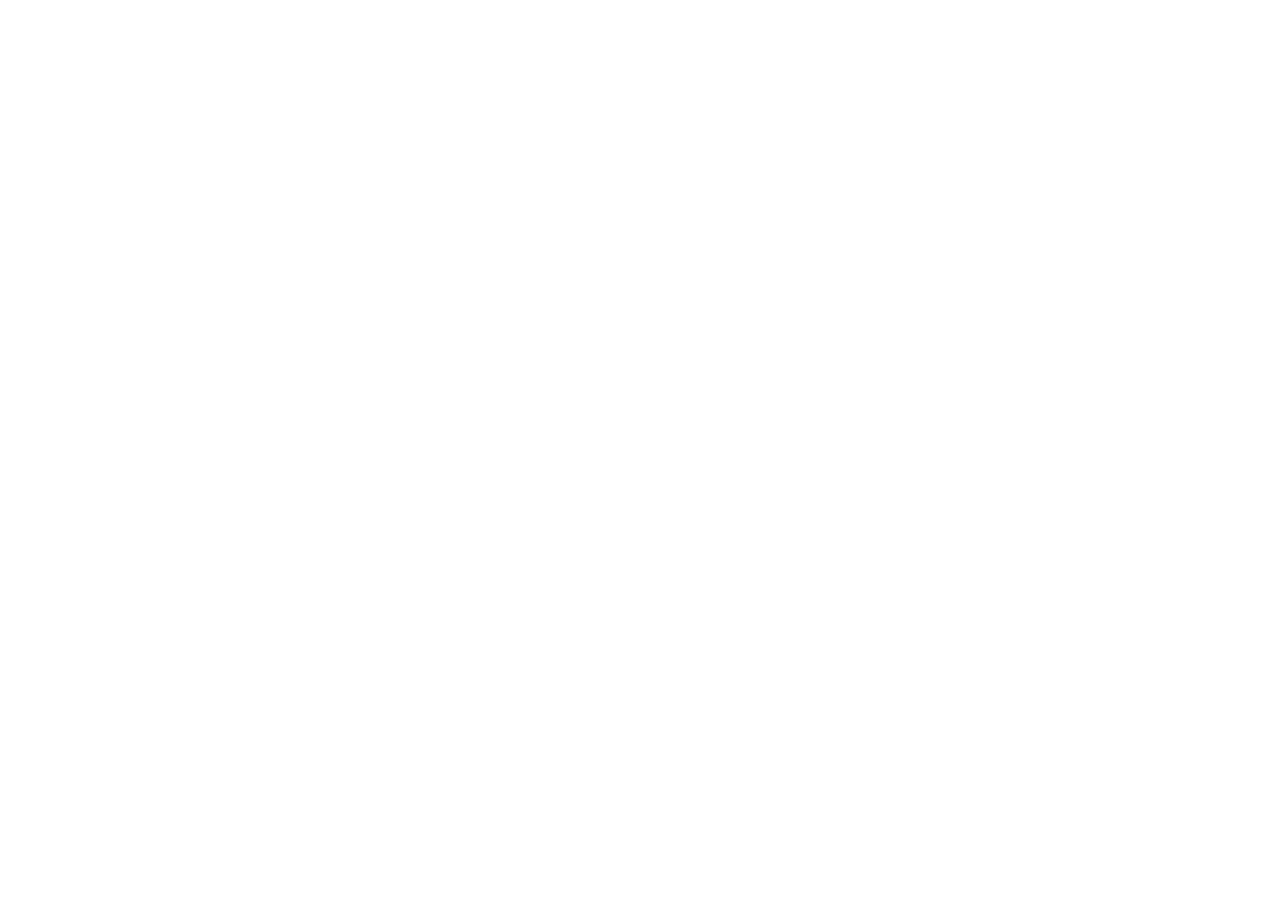
==== index.html @ c69127a3 "新增的" ====
<!DOCTYPE html>
<html xmlns="http://www.w3.org/1999/xhtml">
<head>
	<meta http-equiv="Content-Type" content="text/html; charset=utf-8">
	<link href="style/demo.css" type="text/css" rel="stylesheet">
	<title>less</title>
</head>
<body>
</body>
</html>
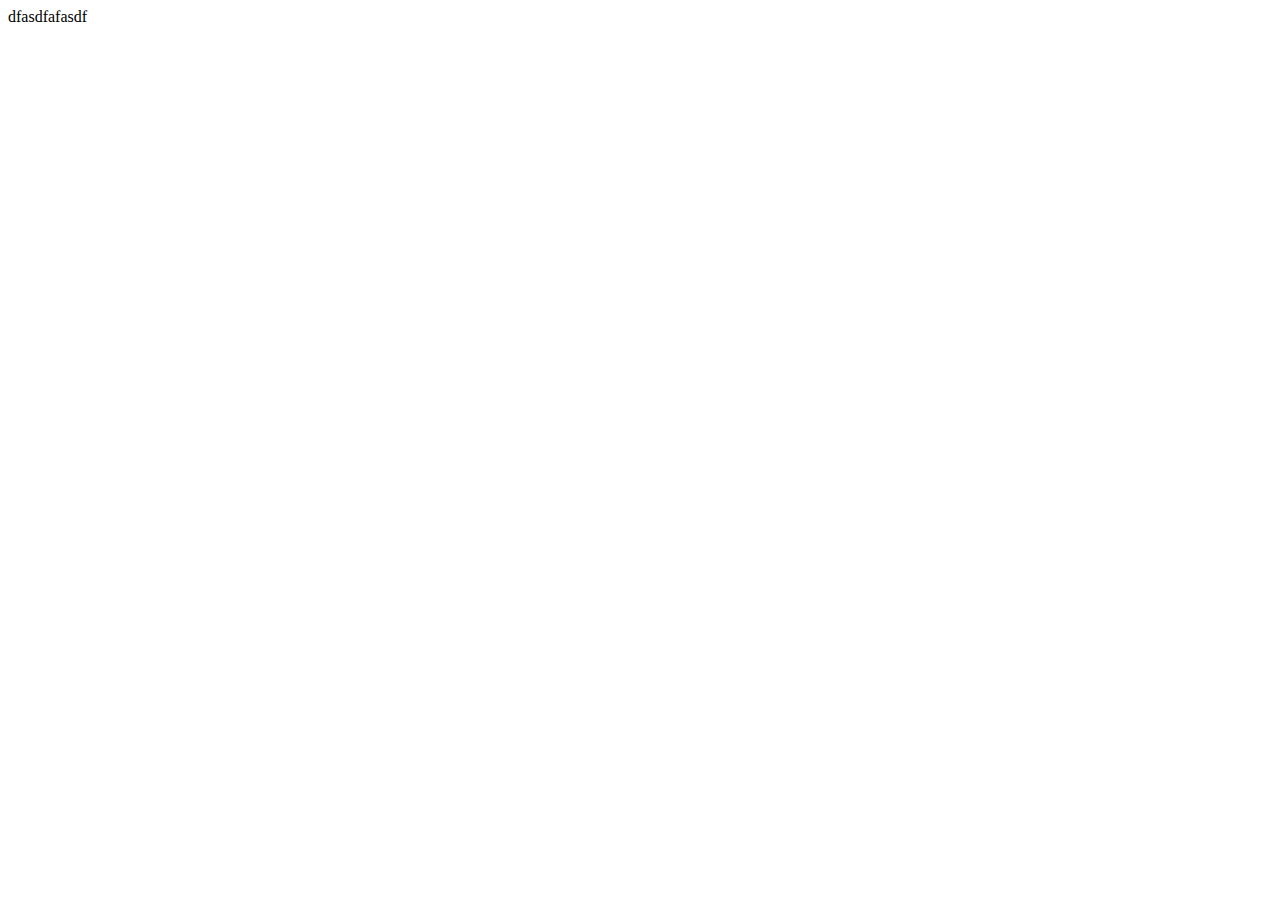
==== commit a900ec22: "tet" ====
--- a/index.html
+++ b/index.html
@@ -6,5 +6,7 @@
 	<title>less</title>
 </head>
 <body>
+
+dfasdfafasdf
 </body>
 </html>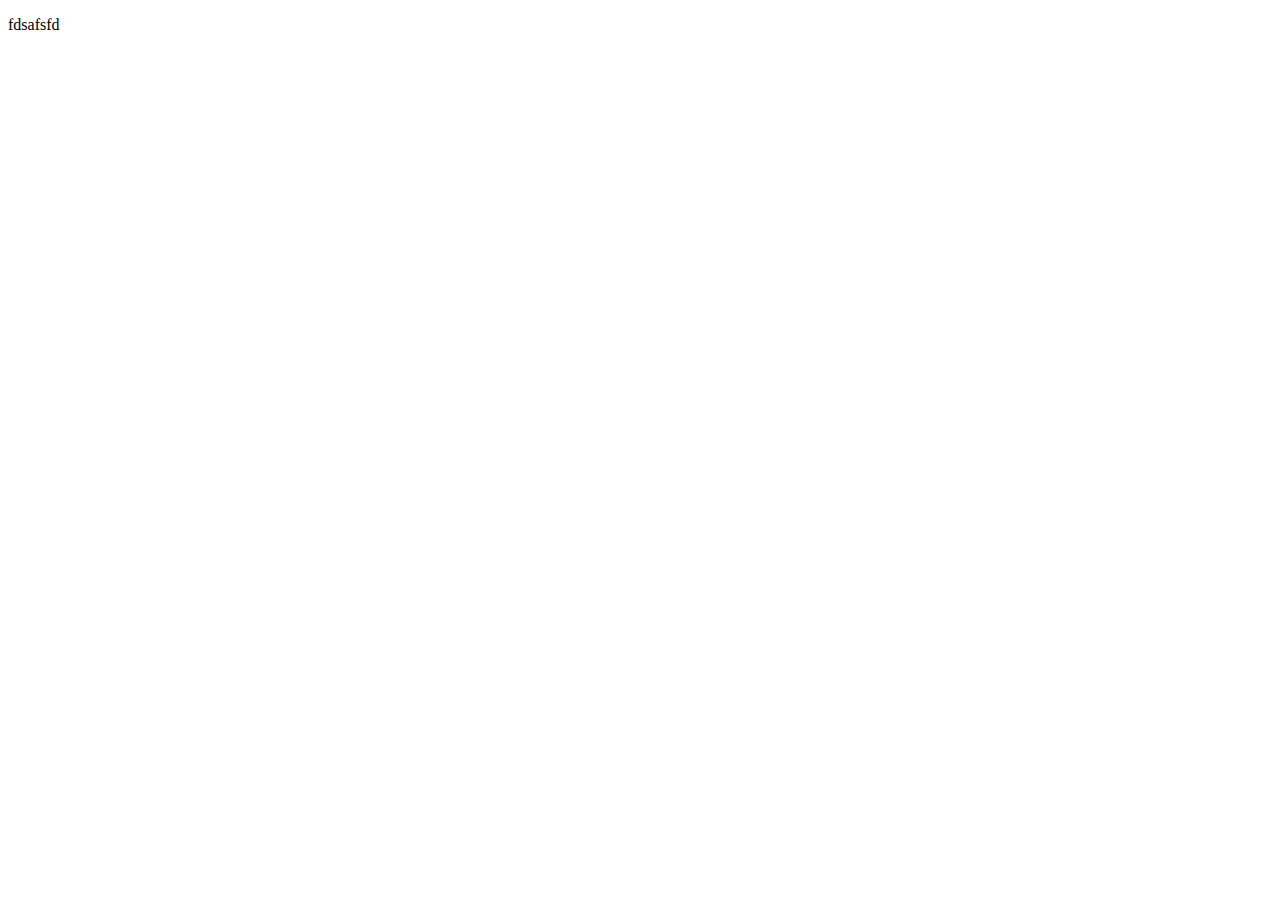
==== commit 7d5e9b9a: "de" ====
--- a/index.html
+++ b/index.html
@@ -6,7 +6,6 @@
 	<title>less</title>
 </head>
 <body>
-
-dfasdfafasdf
+	<p>fdsafsfd</p>
 </body>
 </html>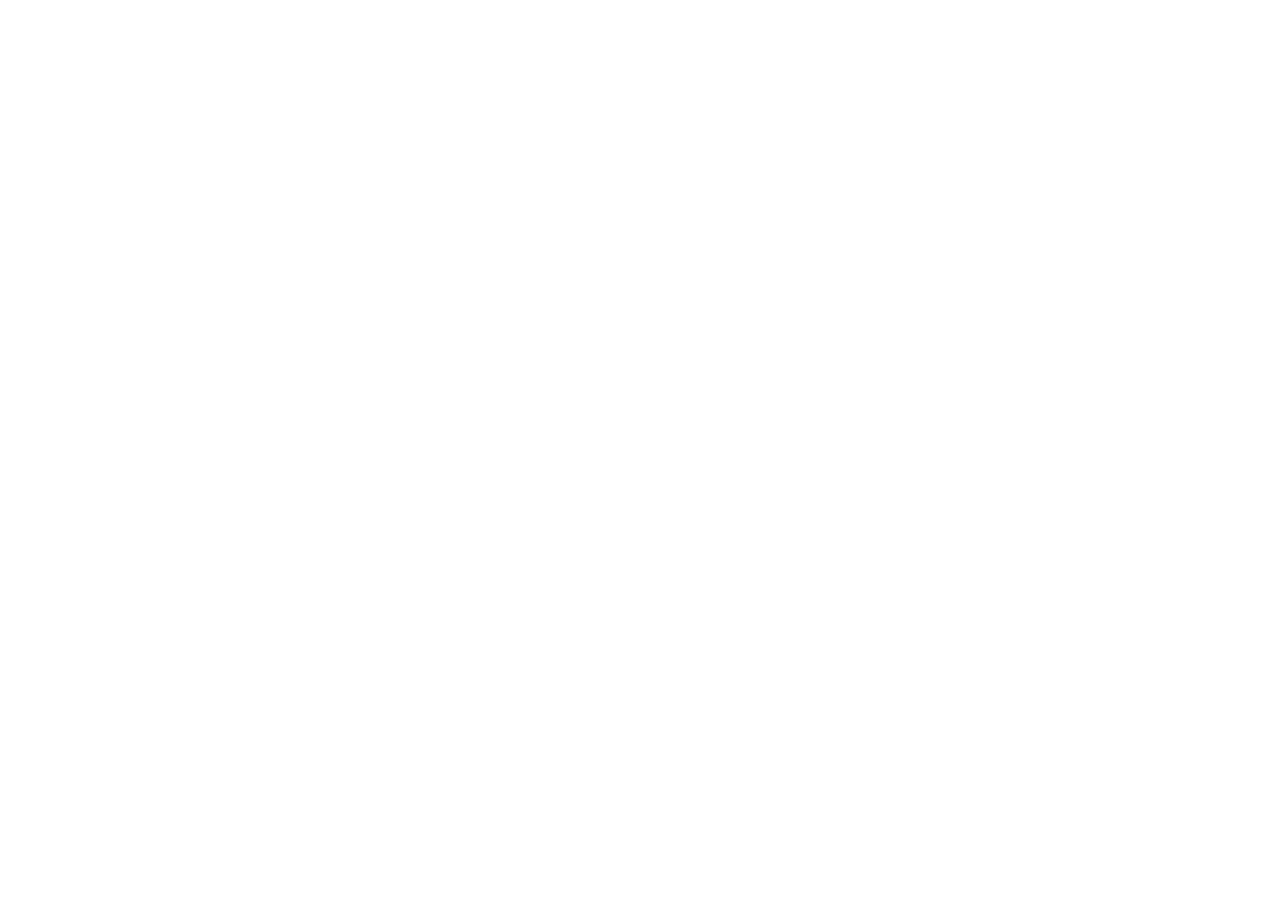
==== commit 60817eb3: "修改" ====
--- a/index.html
+++ b/index.html
@@ -6,6 +6,6 @@
 	<title>less</title>
 </head>
 <body>
-	<p>fdsafsfd</p>
+
 </body>
 </html>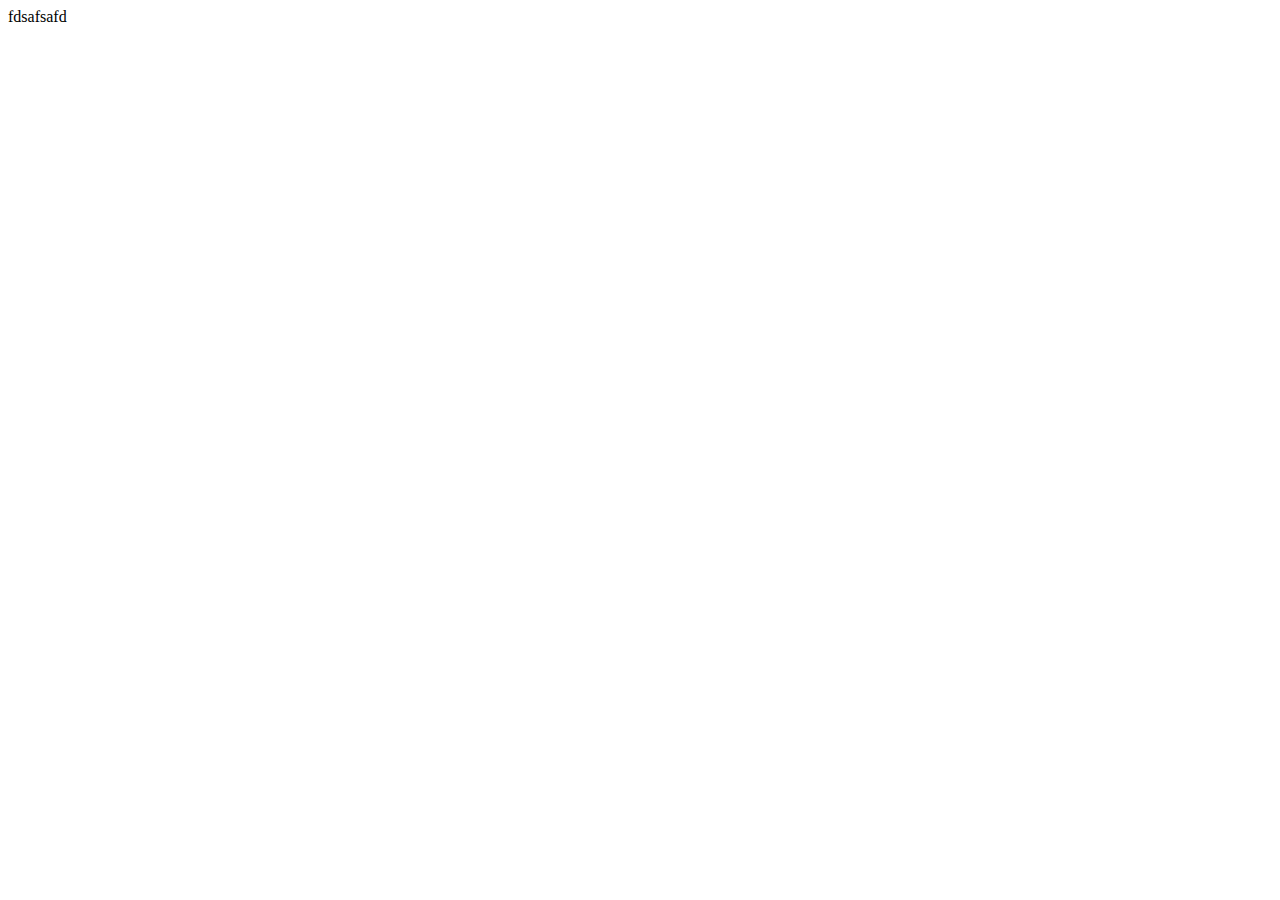
==== commit f19d764c: "test" ====
--- a/index.html
+++ b/index.html
@@ -6,6 +6,6 @@
 	<title>less</title>
 </head>
 <body>
-
+fdsafsafd
 </body>
 </html>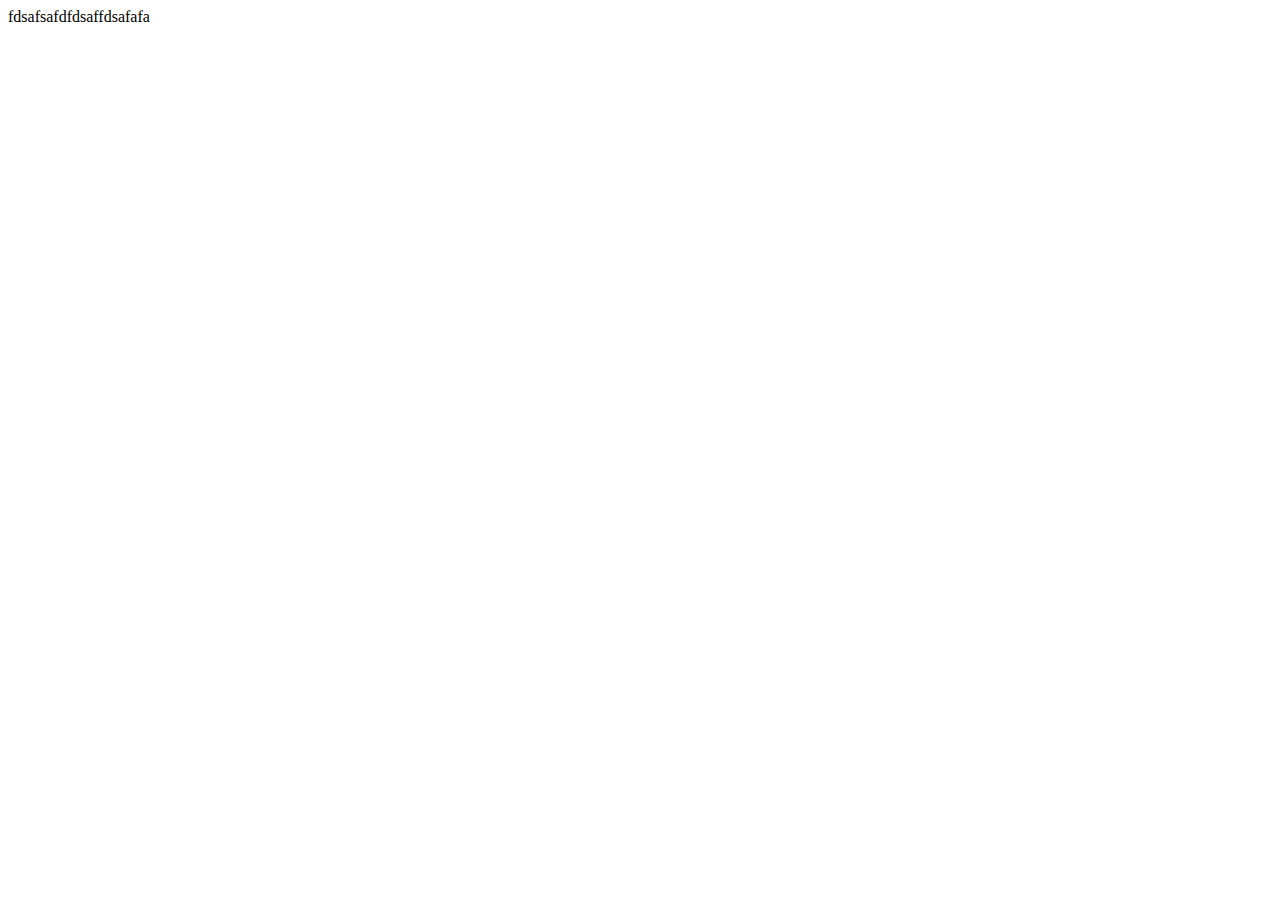
==== commit dfe80d58: "fsdafadfaffsadfsa" ====
--- a/index.html
+++ b/index.html
@@ -6,6 +6,6 @@
 	<title>less</title>
 </head>
 <body>
-fdsafsafd
+fdsafsafdfdsaffdsafafa
 </body>
 </html>